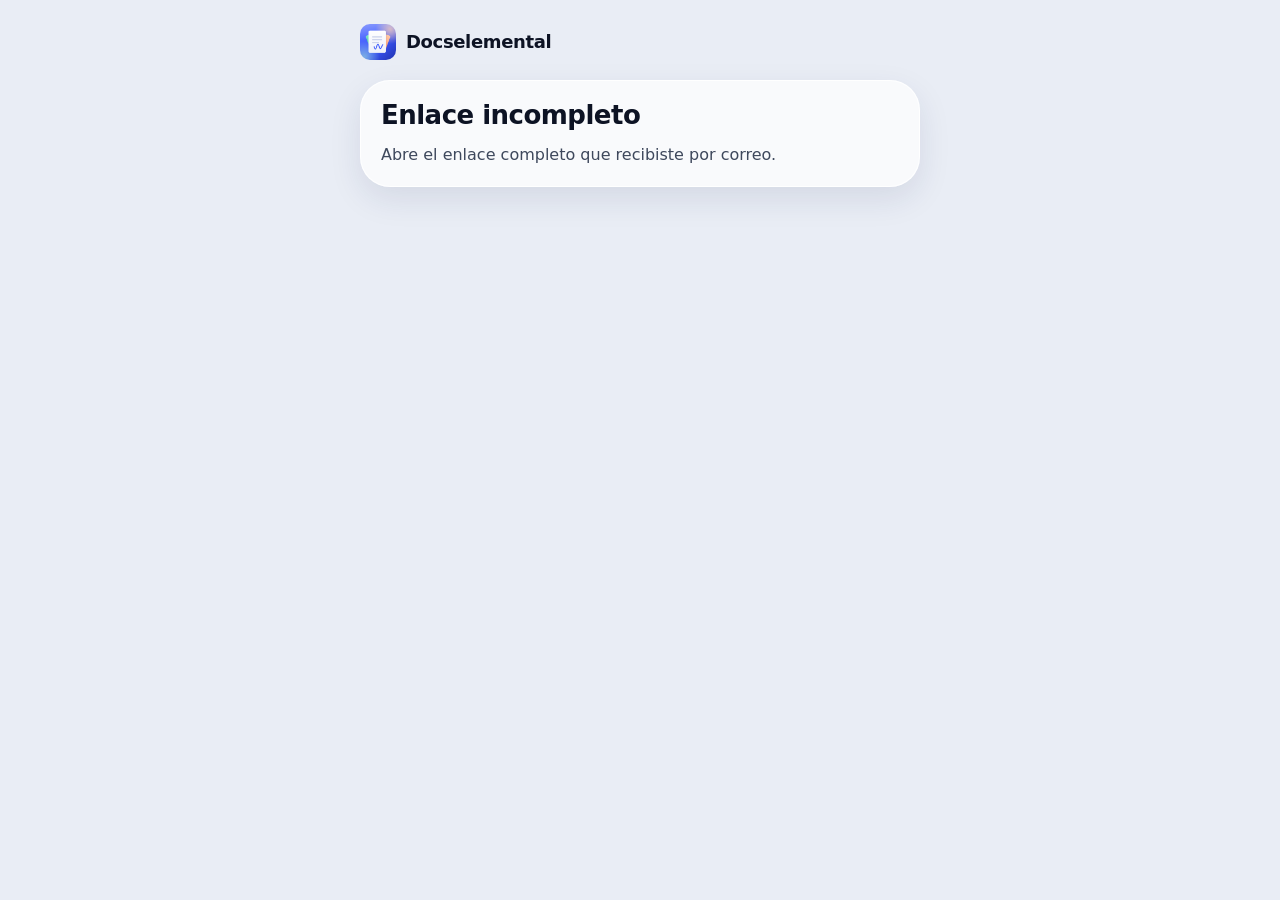
==== firmar.html @ 0788bfac "Web en docselemental.com, página de firma y capturas nuevas Añade CNAME para servir el sitio en el d" ====
<!doctype html>
<html lang="es">
<head>
<meta charset="utf-8">
<meta name="viewport" content="width=device-width,initial-scale=1">
<meta name="robots" content="noindex">
<!-- El enlace lleva el token de la solicitud: que no salga hacia otras webs. -->
<meta name="referrer" content="no-referrer">
<title>Firmar documento · Docselemental</title>
<link rel="icon" href="/favicon.svg" type="image/svg+xml">
<link rel="stylesheet" href="https://api.fontshare.com/v2/css?f[]=satoshi@400,500,700,900&display=swap">
<style>
  :root {
    color-scheme: light;
    --bg: #E9EDF5; --ink: #0D1324; --ink2: #3E485C; --ink3: #566076;
    --card: rgba(255,255,255,.72); --stroke: rgba(255,255,255,.92); --hair: rgba(13,19,36,.12);
    --field: rgba(255,255,255,.8); --accent: #3D5AFE; --accent-ink: #3D5AFE;
    --danger: #C4262C; --ok: #157A47; --sh: 0 12px 32px rgba(32,44,90,.10);
  }
  @media (prefers-color-scheme: dark) {
    :root {
      color-scheme: dark;
      --bg: #090C14; --ink: #F2F4F9; --ink2: #C3CAD8; --ink3: #9CA5B8;
      --card: rgba(28,34,52,.72); --stroke: rgba(255,255,255,.12); --hair: rgba(255,255,255,.14);
      --field: rgba(255,255,255,.06); --accent-ink: #8FA2FF;
      --danger: #FF8A8E; --ok: #5BD69A; --sh: 0 12px 32px rgba(0,0,0,.45);
    }
  }
  * { box-sizing: border-box; }
  body { margin: 0; min-height: 100vh; padding: 24px 16px 40px; background: var(--bg); color: var(--ink);
    font: 500 16px/1.45 Satoshi, system-ui, -apple-system, "Segoe UI", Roboto, sans-serif; }
  main { max-width: 560px; margin: 0 auto; }
  .brand { display: flex; align-items: center; gap: 10px; margin: 0 0 20px; font-size: 18px; font-weight: 800; letter-spacing: -.02em; }
  .brand img { width: 36px; height: 36px; border-radius: 10px; }
  .card { background: var(--card); border: 1px solid var(--stroke); border-radius: 30px; padding: 20px;
    box-shadow: var(--sh); }
  h1 { margin: 0 0 12px; font-size: 26px; line-height: 1.15; font-weight: 800; letter-spacing: -.02em; }
  p { margin: 0; }
  .muted { color: var(--ink2); }
  .meta { color: var(--ink3); font-size: 14px; overflow-wrap: anywhere; }
  .meta b { color: var(--ink); font-weight: 700; }
  .meta + .meta { margin-top: 4px; }
  blockquote { margin: 12px 0 0; padding-left: 12px; border-left: 3px solid var(--hair); color: var(--ink2); overflow-wrap: anywhere; }
  a { color: var(--accent-ink); font-weight: 700; }
  .view { display: inline-flex; align-items: center; min-height: 44px; margin-top: 4px; }
  label { display: block; margin: 16px 0 6px; font-size: 13px; font-weight: 700; color: var(--ink2); overflow-wrap: anywhere; }
  input { width: 100%; height: 52px; padding: 0 14px; border-radius: 16px; border: 1px solid var(--hair);
    background: var(--field); color: var(--ink); font: inherit; }
  input:focus-visible, button:focus-visible, a:focus-visible, canvas:focus-visible { outline: 2px solid var(--accent-ink); outline-offset: 2px; }
  .pad { margin-top: 6px; padding: 6px; border-radius: 20px; border: 1px dashed var(--hair); background: #fff; }
  canvas { display: block; width: 100%; height: auto; touch-action: none; cursor: crosshair; }
  .row { display: flex; gap: 10px; margin-top: 12px; }
  .row > * { flex: 1; min-width: 0; }
  .primary { flex: 1.3 !important; }
  button { min-height: 52px; padding: 0 10px; font-size: 15px; border-radius: 26px; border: 1px solid transparent; font-family: inherit; font-weight: 700; cursor: pointer; }
  .primary { background: var(--accent); color: #fff; }
  .ghost { background: transparent; color: var(--ink); border-color: var(--hair); }
  button:disabled { opacity: .55; cursor: not-allowed; }
  #msg { min-height: 22px; margin-top: 12px; color: var(--ink2); }
  #msg.err { color: var(--danger); font-weight: 700; }
  .note { margin-top: 12px; color: var(--ink3); font-size: 12px; line-height: 1.5; }
  .ok { color: var(--ok); }
  [hidden] { display: none !important; }
</style>
</head>
<body>
<main>
  <p class="brand"><img src="/logo.png" alt="" width="36" height="36">Docselemental</p>

  <div class="card" id="state" aria-live="polite">
    <h1 id="stateTitle">Cargando…</h1>
    <p class="muted" id="stateText"></p>
  </div>

  <form class="card" id="form" hidden novalidate>
    <h1>Firmar documento</h1>
    <p class="meta">Documento: <b id="docName"></b></p>
    <p class="meta">Destinatario: <b id="email"></b></p>
    <blockquote id="message" hidden></blockquote>
    <a class="view" id="preview" target="_blank" rel="noopener noreferrer" hidden>Ver el documento (PDF)</a>

    <label for="name">Tu nombre</label>
    <input id="name" type="text" autocomplete="name" placeholder="Nombre y apellidos">

    <div id="otpBlock" hidden>
      <label for="otp">Código enviado a <span id="otpEmail"></span></label>
      <div class="row">
        <button id="sendOtp" type="button" class="ghost">Enviar código</button>
        <input id="otp" type="text" inputmode="numeric" autocomplete="one-time-code" maxlength="6" placeholder="123456">
      </div>
    </div>

    <label for="pad">Firma</label>
    <div class="pad"><canvas id="pad" width="640" height="220" role="img" aria-label="Zona para dibujar tu firma"></canvas></div>
    <div class="row">
      <button id="clear" type="button" class="ghost">Limpiar</button>
      <button id="go" type="submit" class="primary">Firmar y enviar</button>
    </div>
    <p id="msg" role="status"></p>
    <p class="note" id="note"></p>
  </form>
</main>

<script>
(function () {
  var ENDPOINT = 'https://rxgfzgqhxlpiymoibyuj.supabase.co/functions/v1/sign_external';
  var token = new URLSearchParams(location.search).get('t') || '';
  var url = ENDPOINT + '?t=' + encodeURIComponent(token);
  var $ = function (id) { return document.getElementById(id); };
  var otpRequired = false;

  function say(text, isError) {
    $('msg').textContent = text;
    $('msg').className = isError ? 'err' : '';
  }

  function show(title, text, ok) {
    $('form').hidden = true;
    $('state').hidden = false;
    $('stateTitle').textContent = title;
    $('stateTitle').className = ok ? 'ok' : '';
    $('stateText').textContent = text;
  }

  var STATES = {
    missing_token: ['Enlace incompleto', 'Abre el enlace completo que recibiste por correo.'],
    not_found: ['Enlace no válido', 'Este enlace no es válido o ha caducado.'],
    already_signed: ['Ya firmado', 'Este documento ya está firmado. Gracias.'],
    cancelled: ['Solicitud cancelada', 'Quien te la envió ha cancelado esta solicitud.'],
    expired: ['Solicitud caducada', 'El plazo para firmar ha terminado. Pide a quien te la envió una nueva.'],
    document_unavailable: ['Documento no disponible', 'Quien te lo envió ya no tiene este documento.'],
  };

  function post(body) {
    return fetch(url, {
      method: 'POST',
      headers: { 'content-type': 'application/json' },
      body: JSON.stringify(body),
    });
  }

  function setupPad() {
    var canvas = $('pad');
    var ctx = canvas.getContext('2d');
    ctx.lineWidth = 2.4;
    ctx.lineCap = 'round';
    ctx.lineJoin = 'round';
    ctx.strokeStyle = '#111';
    var drawing = false, last = null;
    canvas.hasInk = false;
    function at(e) {
      var r = canvas.getBoundingClientRect();
      return { x: (e.clientX - r.left) * canvas.width / r.width, y: (e.clientY - r.top) * canvas.height / r.height };
    }
    canvas.addEventListener('pointerdown', function (e) {
      drawing = true;
      last = at(e);
      canvas.setPointerCapture(e.pointerId);
      e.preventDefault();
    });
    canvas.addEventListener('pointermove', function (e) {
      if (!drawing) return;
      var p = at(e);
      ctx.beginPath();
      ctx.moveTo(last.x, last.y);
      ctx.lineTo(p.x, p.y);
      ctx.stroke();
      last = p;
      canvas.hasInk = true;
      e.preventDefault();
    });
    ['pointerup', 'pointercancel'].forEach(function (t) {
      canvas.addEventListener(t, function () { drawing = false; });
    });
    $('clear').onclick = function () {
      ctx.clearRect(0, 0, canvas.width, canvas.height);
      canvas.hasInk = false;
    };
  }

  $('sendOtp').onclick = function () {
    var btn = $('sendOtp');
    btn.disabled = true;
    say('Enviando código…');
    post({ action: 'send_otp' }).then(function (res) {
      return res.json().catch(function () { return {}; }).then(function (data) {
        if (res.ok) {
          say('Código enviado. Revisa tu correo, también la carpeta de spam.');
          btn.textContent = 'Reenviar código';
          setTimeout(function () { btn.disabled = false; }, 60000);
          return;
        }
        if (STATES[data.error]) return show(STATES[data.error][0], STATES[data.error][1]);
        say(data.error === 'cooldown'
          ? 'Espera ' + (data.retry_in_seconds || 30) + ' s para pedir otro código.'
          : 'No se pudo enviar el código. Inténtalo de nuevo.', true);
        setTimeout(function () { btn.disabled = false; }, 5000);
      });
    }).catch(function () {
      say('Error de red. Inténtalo de nuevo.', true);
      btn.disabled = false;
    });
  };

  $('form').onsubmit = function (e) {
    e.preventDefault();
    var name = $('name').value.trim();
    var code = $('otp').value.trim();
    if (!name) return say('Escribe tu nombre.', true);
    if (otpRequired && !/^\d{6}$/.test(code)) return say('Introduce el código de 6 dígitos que has recibido por correo.', true);
    if (!$('pad').hasInk) return say('Dibuja tu firma antes de enviar.', true);
    var btn = $('go');
    btn.disabled = true;
    say('Enviando…');
    var payload = { signer_name: name, signature_png_b64: $('pad').toDataURL('image/png') };
    if (otpRequired) payload.otp_code = code;
    post(payload).then(function (res) {
      return res.json().catch(function () { return {}; }).then(function (data) {
        if (res.ok) return show('¡Firmado!', 'Gracias. Quien te envió el documento recibirá la copia firmada.', true);
        if (STATES[data.error]) return show(STATES[data.error][0], STATES[data.error][1]);
        var errors = {
          otp_required: 'Pide primero el código.',
          otp_expired: 'El código ha caducado. Pide uno nuevo.',
          otp_wrong: 'Código incorrecto.',
          otp_too_many_attempts: 'Demasiados intentos. Pide un código nuevo.',
        };
        say(errors[data.error] || 'No se pudo firmar. Pide un código nuevo y vuelve a intentarlo.', true);
        btn.disabled = false;
      });
    }).catch(function () {
      say('Error de red. Inténtalo de nuevo.', true);
      btn.disabled = false;
    });
  };

  if (!token) return show(STATES.missing_token[0], STATES.missing_token[1]);

  fetch(url).then(function (res) {
    return res.json().then(function (data) {
      if (!res.ok || data.error) {
        var s = STATES[data.error] || ['No se pudo abrir', 'Inténtalo de nuevo dentro de un momento.'];
        return show(s[0], s[1]);
      }
      otpRequired = !!data.otp_required;
      $('docName').textContent = data.doc_name;
      $('email').textContent = data.signer_email;
      $('otpEmail').textContent = data.signer_email;
      $('name').value = data.signer_name || '';
      if (data.message) {
        $('message').textContent = data.message;
        $('message').hidden = false;
      }
      if (/^https:\/\//.test(data.preview_url || '')) {
        $('preview').href = data.preview_url;
        $('preview').hidden = false;
      }
      $('otpBlock').hidden = !otpRequired;
      $('note').textContent = 'Firma propia aplicada en el servidor. Deja constancia de la fecha, la huella del documento y '
        + (otpRequired ? 'la verificación por correo' : 'la identidad declarada')
        + ', pero no es una firma electrónica cualificada del Reglamento eIDAS.';
      setupPad();
      $('state').hidden = true;
      $('form').hidden = false;
    });
  }).catch(function () {
    show('No se pudo abrir', 'Comprueba tu conexión e inténtalo de nuevo.');
  });
})();
</script>
</body>
</html>
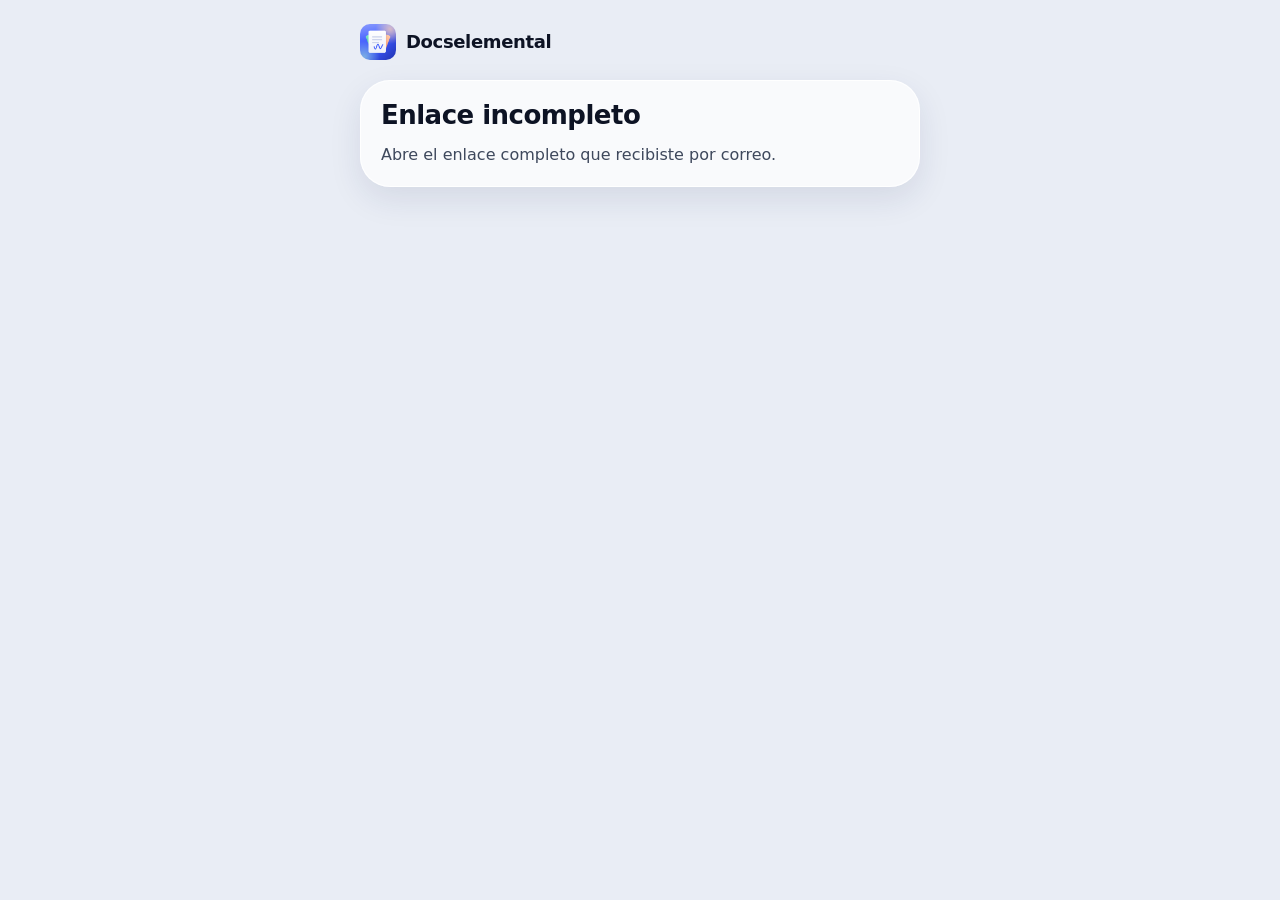
==== commit 25b727ee: "Política 1.2, firma sin código y capturas al día - Política de privacidad 1.2: la firma a distancia " ====
--- a/firmar.html
+++ b/firmar.html
@@ -223,8 +223,9 @@
           otp_expired: 'El código ha caducado. Pide uno nuevo.',
           otp_wrong: 'Código incorrecto.',
           otp_too_many_attempts: 'Demasiados intentos. Pide un código nuevo.',
+          pdf_protected: 'Este PDF está protegido con contraseña y no se puede firmar a distancia. Pide a quien te lo envió una copia sin contraseña.',
         };
-        say(errors[data.error] || 'No se pudo firmar. Pide un código nuevo y vuelve a intentarlo.', true);
+        say(errors[data.error] || 'No se pudo firmar. Vuelve a intentarlo dentro de un momento.' + (data.error ? ' (' + data.error + ')' : ''), true);
         btn.disabled = false;
       });
     }).catch(function () {
